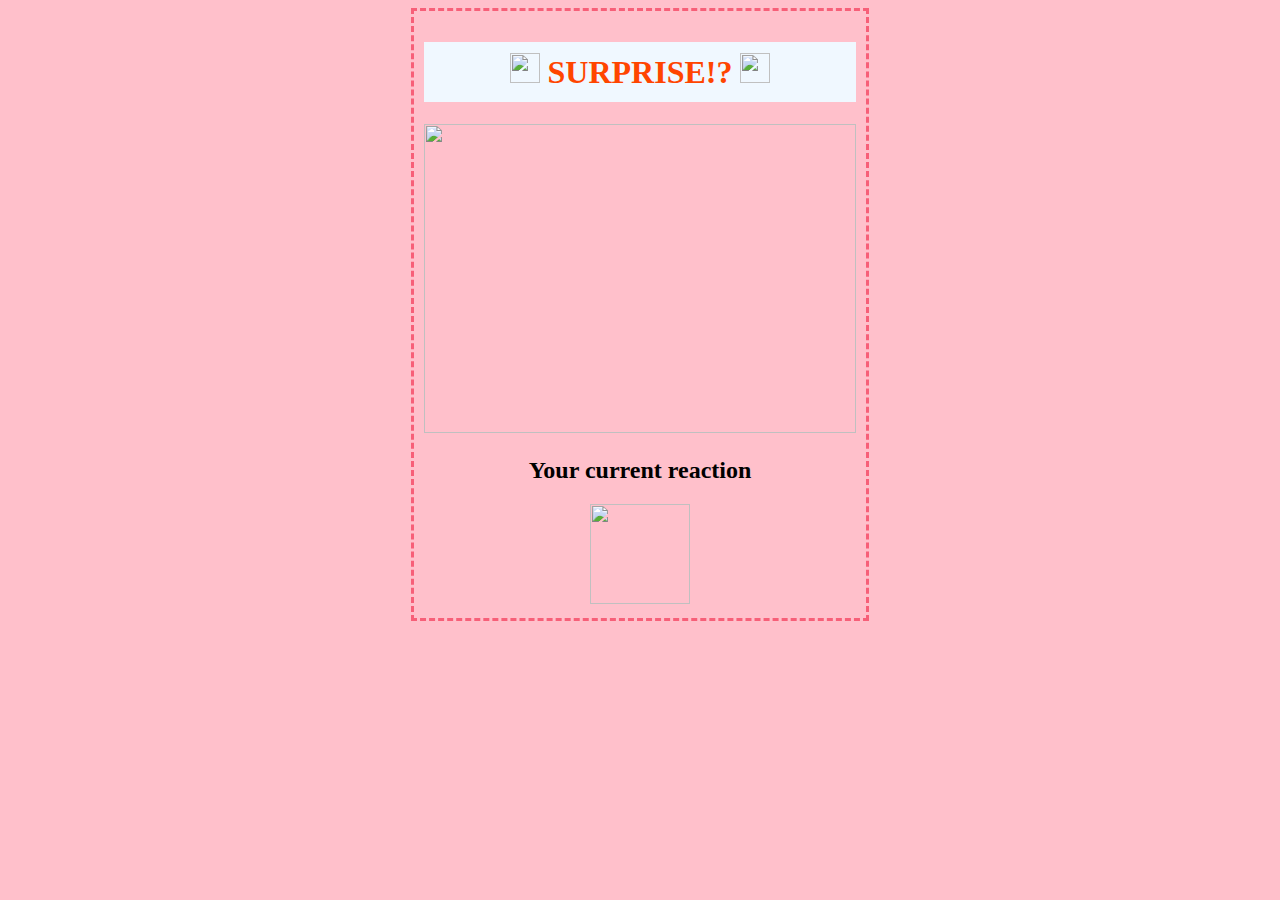
==== index2.html @ 552a2697 "update index" ====
<!DOCTYPE html PUBLIC "-//W3C//DTD HTML 4.01//EN">
<html>
<head>
    <title>Surprise</title>
    <style>
        body {
            background-color: pink;
            
          }

        .borderline {
            margin: auto;
            border: 3px dashed rgb(247, 95, 120);
            padding: 10px;
            text-align: center;
            width: 432px;
        }
    </style>
    
</head>

<body>
    <div class="borderline">
        <h1 style="    background-color: aliceblue; padding: 11px; color: orangered;">
            <img width="30" height="30" src="https://www.vippng.com/png/full/5-50383_emojis-transparent-png-party-emoji-png.png">
            SURPRISE!?
            <img width="30" height="30" src="https://www.vippng.com/png/full/5-50383_emojis-transparent-png-party-emoji-png.png">
        </h1>
        
        <img width="432" height="309" src="http://eltu.cuhk.edu.hk/wp-content/uploads/2019/08/2019-08-02-09.02.15-1-1.jpg">

        <h2>Your current reaction</h2>
        
        <img width="100" height="100" src="https://lh3.googleusercontent.com/proxy/EBFME9GODMJo3oQey5e0q4XQmBSCoO-lgNb424od6pItiJ7Tt-fmawFsfORSV6cNDXcwzwz0DJKywT79dEJUDlQqnpsqtphtpZLq4KE89nPYzWe8eyo-u0qDEIDa">
    </div>
    
</body>
</html>
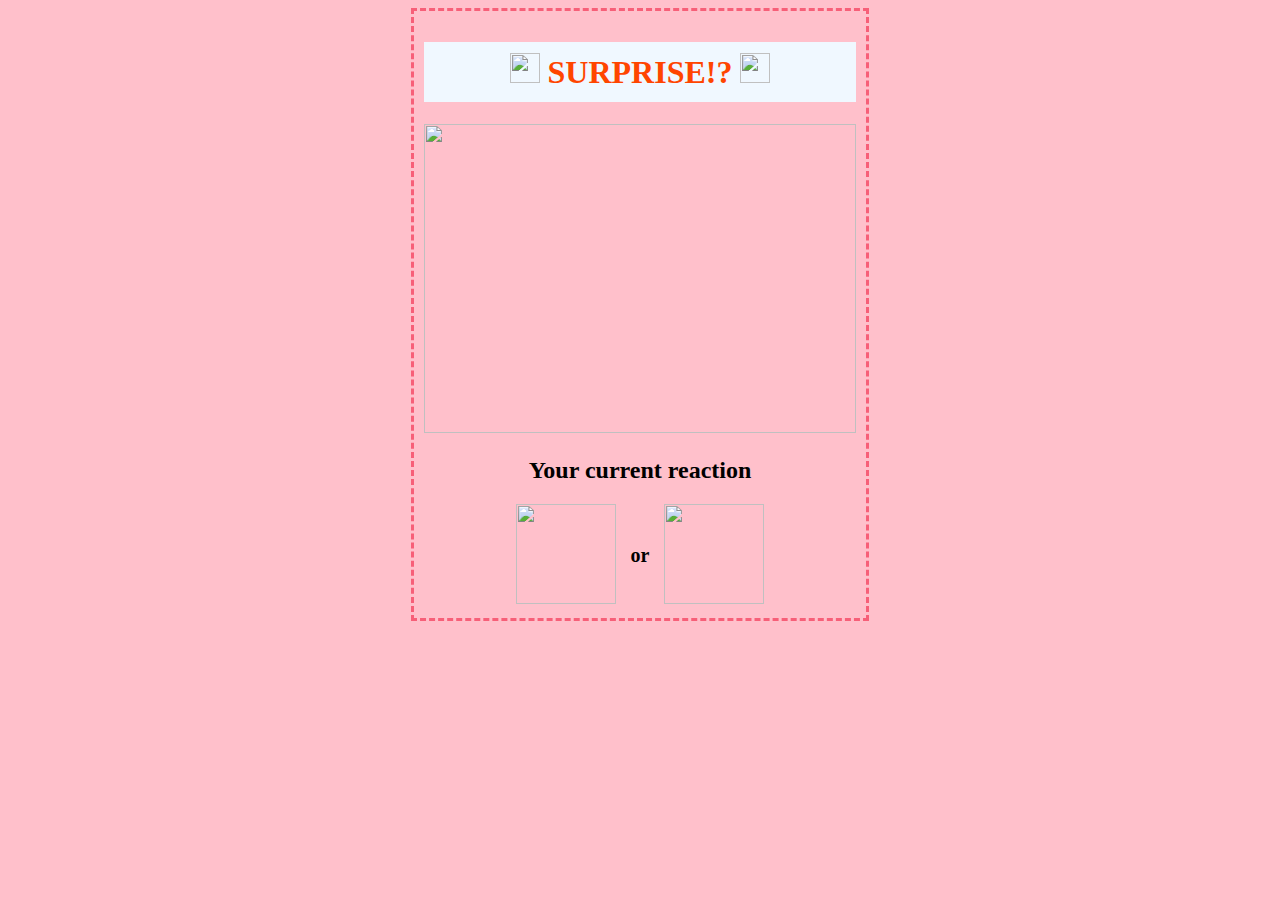
==== commit 9a87cdc7: "update index" ====
--- a/index2.html
+++ b/index2.html
@@ -15,13 +15,23 @@
             text-align: center;
             width: 432px;
         }
+
+        .container {
+            display: flex;
+            align-items: center;
+            justify-content: center;
+        }
+
+        .image {
+            flex-basis: 30%
+        }
     </style>
-    
+
 </head>
 
 <body>
     <div class="borderline">
-        <h1 style="    background-color: aliceblue; padding: 11px; color: orangered;">
+        <h1 style="background-color: aliceblue; padding: 11px; color: orangered;">
             <img width="30" height="30" src="https://www.vippng.com/png/full/5-50383_emojis-transparent-png-party-emoji-png.png">
             SURPRISE!?
             <img width="30" height="30" src="https://www.vippng.com/png/full/5-50383_emojis-transparent-png-party-emoji-png.png">
@@ -30,9 +40,17 @@
         <img width="432" height="309" src="http://eltu.cuhk.edu.hk/wp-content/uploads/2019/08/2019-08-02-09.02.15-1-1.jpg">
 
         <h2>Your current reaction</h2>
-        
-        <img width="100" height="100" src="https://lh3.googleusercontent.com/proxy/EBFME9GODMJo3oQey5e0q4XQmBSCoO-lgNb424od6pItiJ7Tt-fmawFsfORSV6cNDXcwzwz0DJKywT79dEJUDlQqnpsqtphtpZLq4KE89nPYzWe8eyo-u0qDEIDa">
+
+        <div class="container">
+            <div class="image">
+                <img width="100" height="100" src="https://emojipedia-us.s3.dualstack.us-west-1.amazonaws.com/thumbs/240/apple/271/pleading-face_1f97a.png">
+            </div>
+            <b style="font-size: 20px;">or</b> 
+            <div class="image">
+                <img width="100" height="100" src="https://lh3.googleusercontent.com/proxy/EBFME9GODMJo3oQey5e0q4XQmBSCoO-lgNb424od6pItiJ7Tt-fmawFsfORSV6cNDXcwzwz0DJKywT79dEJUDlQqnpsqtphtpZLq4KE89nPYzWe8eyo-u0qDEIDa">
+            </div>
+        </div>
     </div>
-    
+
 </body>
 </html>